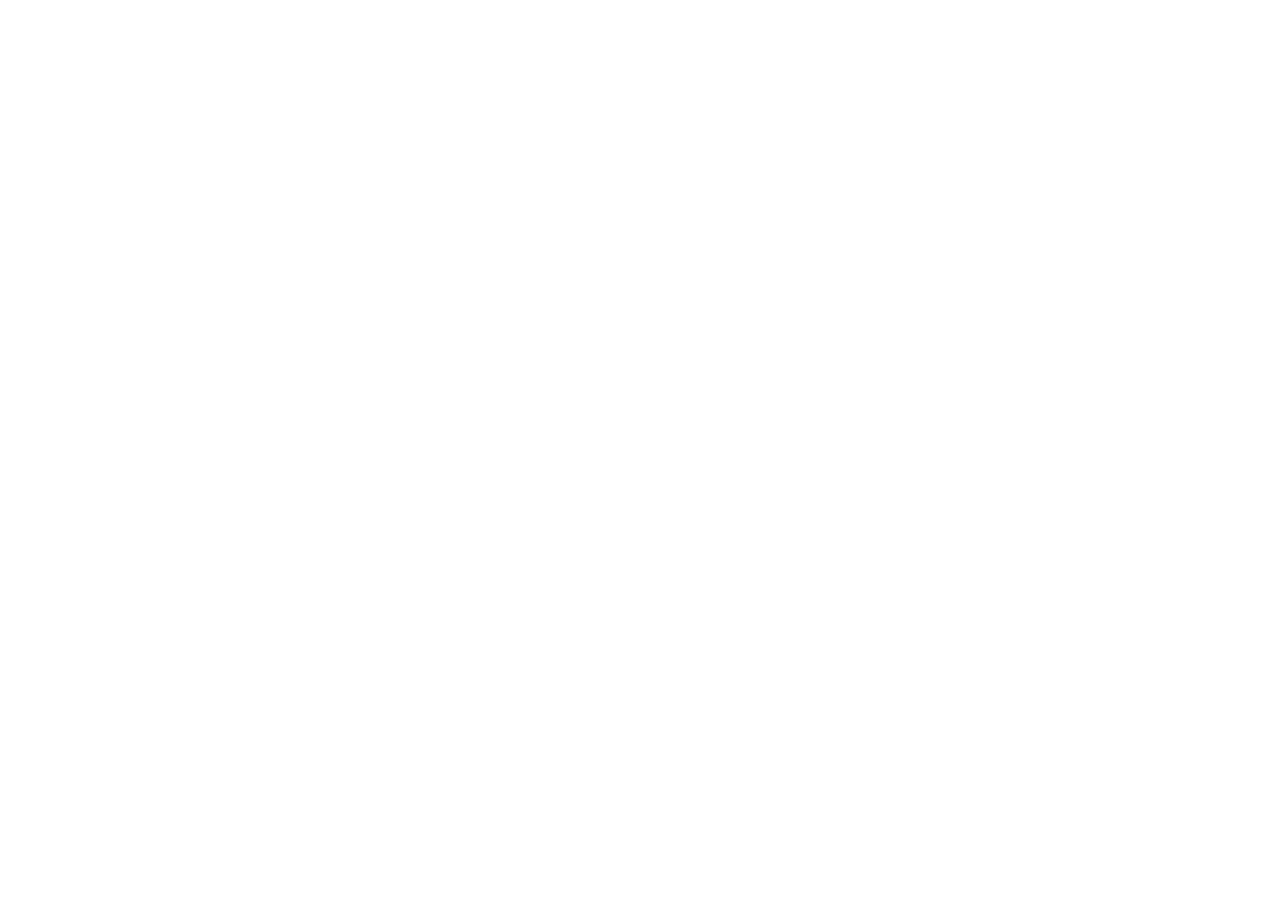
==== documents.html @ b87e8228 "Change styling" ====
<!DOCTYPE html>
<html lang="en">
<head>
    <meta charset="UTF-8">
    <meta name="viewport" content="width=device-width, initial-scale=1.0">
    <title>Document</title>
</head>
<body>
    
</body>
</html>
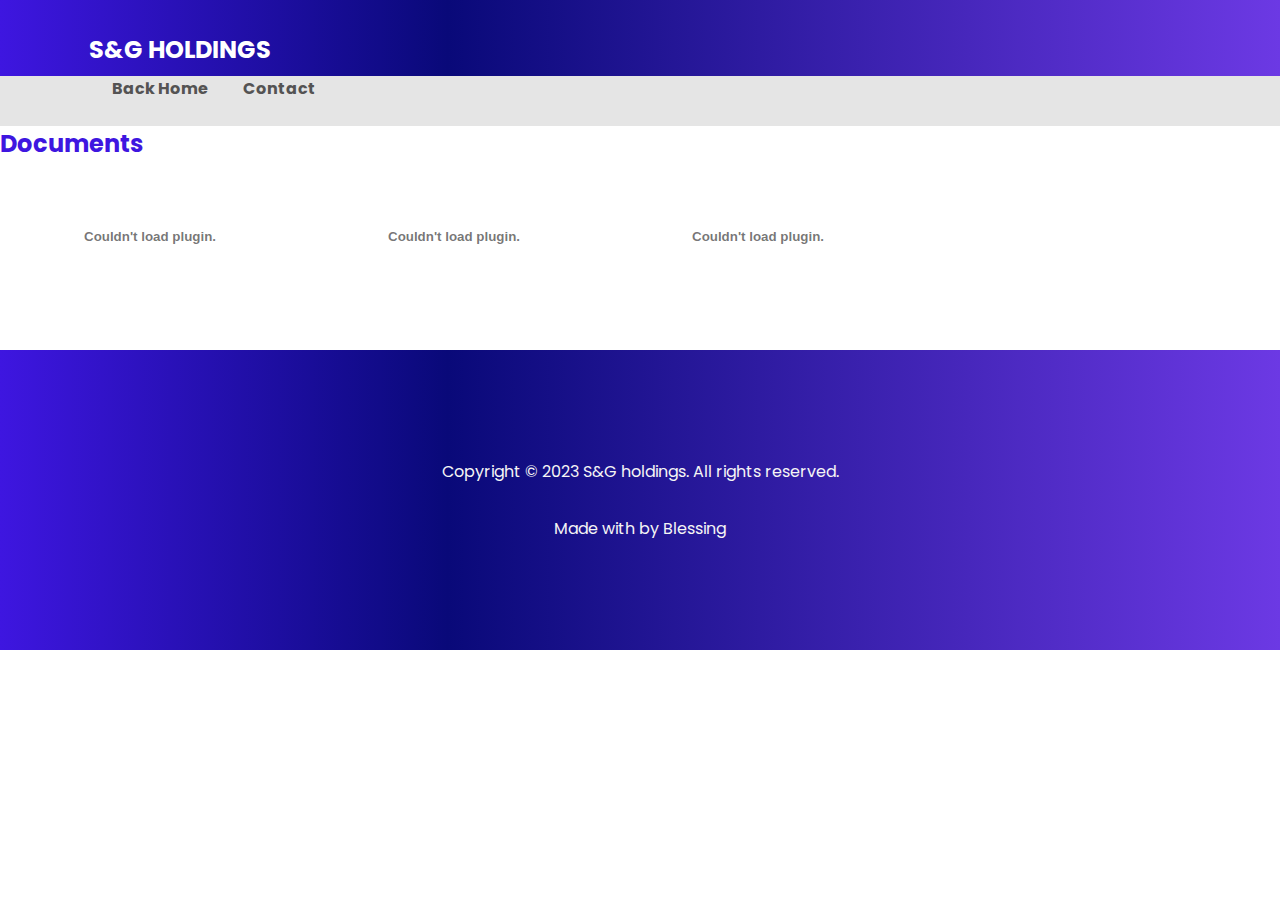
==== commit 575e4805: "Add docs" ====
--- a/documents.html
+++ b/documents.html
@@ -4,8 +4,60 @@
     <meta charset="UTF-8">
     <meta name="viewport" content="width=device-width, initial-scale=1.0">
     <title>Document</title>
+    <link rel="preconnect" href="https://fonts.googleapis.com" />
+    <link rel="preconnect" href="https://fonts.gstatic.com" crossorigin />
+    <link
+      href="https://fonts.googleapis.com/css2?family=Noto+Sans+Lao&family=Poppins:wght@100;200;400;600;700&family=Roboto:wght@100&family=Satisfy&display=swap"
+      rel="stylesheet"
+    />
+      <link
+      rel="stylesheet"
+      href="https://cdnjs.cloudflare.com/ajax/libs/font-awesome/6.4.0/css/all.min.css"
+      integrity="sha512-iecdLmaskl7CVkqkXNQ/ZH/XLlvWZOJyj7Yy7tcenmpD1ypASozpmT/E0iPtmFIB46ZmdtAc9eNBvH0H/ZpiBw=="
+      crossorigin="anonymous"
+      referrerpolicy="no-referrer"
+    />
+    
+    <link rel="stylesheet" href="style.css">
 </head>
 <body>
+    <header>
+        <nav class="nav-section">
+            <div class="bar-div">
+                <i class="fa-solid fa-bars navbar-icon"></i>
+              </div>
+      
+              <div class="links-container">
+                <div class="close-icon">
+                  <i class="fa-solid fa-xmark"></i>
+                </div>
+                <div class="logo-container">
+                  <div class="logo"><h4>S&G HOLDINGS</h4></div>
+
+                </div>
+              </div>
+        </nav>
+    </header>
+    <div class="backhome"><a href="index.html" class="a-first"><i class="fa-solid fa-house house"></i>back home <i class="fa-solid fa-angle-right house"></i><span><a href="#contact">contact</a></span> <i class="fa-solid fa-angle-right house"></i></a></div>
+
+    <section>
+        <h2>Documents</h2>
+        <embed src="images/Orthopedic Implants Catalog.pdf" type="application/pdf" class="pdf" >
+        <embed src="images/CATALOGUE lowest ver.pdf" type="application/pdf" class="pdf" >
+        <embed src="images/Business plan Stephen and Gerald Holdings Ltd (1).pdf" type="application/pdf" class="pdf" >
+        
+    </section>
+    <section class="footer">
+        <p class="Copyright">Copyright &copy; 2023 S&G holdings. All rights reserved.</p>
+        <p>Made with <span><i class="fa-solid fa-heart heart"></i></span> by Blessing </p>
+       
+        <div class="footer-div">
+            
+            
+            <a href="#top"><i class="fa-solid fa-circle-arrow-up arrow"></i></a>
+        </div>
+
+     </section>
     
 </body>
 </html>--- a/style.css
+++ b/style.css
@@ -0,0 +1,1409 @@
+*{
+    margin: 0;
+    scroll-behavior: smooth;
+}
+body{
+    font-family: Impact, Haettenschweiler, 'Arial Narrow Bold', sans-serif;
+    font-family: 'Times New Roman', Times, serif;
+    font-family:'Poppins', sans-serif;
+    color: rgb(62, 22, 224)
+}
+header{
+    background-color: #353839	;
+    background-color: #7C3030;
+   
+    background: linear-gradient(90deg, rgba(48, 10, 9) 0%, rgb(124, 48, 48) 35%, rgb(235, 68, 68) 100%);
+    background: linear-gradient(90deg, rgb(62, 22, 224) 0%, rgba(9,9,121,1) 35%, rgb(45, 61, 210) 100%);
+    background: linear-gradient(90deg, rgb(62, 22, 224) 0%, rgba(9,9,121,1) 35%, rgb(108, 57, 228) 100%);
+    
+  padding: 38px 25px;
+  box-shadow: 2px 4px 4px rgba(0,0,0,.3);
+
+  
+    
+    
+  
+ 
+  
+    
+    
+}
+.nav-section{
+   
+}
+
+ul li{
+    list-style-type: none;
+    margin-bottom: 1rem;
+
+  
+}
+ul:hover{
+   
+
+}
+ul li a{
+    color: whitesmoke;
+    margin-bottom: 1rem;
+    text-decoration: none;
+    z-index: -1;
+    text-decoration: none;
+    
+
+}
+ul li a:hover{
+   
+    text-decoration: none;
+    
+
+}
+
+ul li:hover {
+   
+    text-decoration: none;
+   
+    
+}
+.links-container {
+    position: fixed;
+    top: -100%;
+    color: #fff;
+    padding: 5rem 0;
+    font-weight: 600;
+    font-size: 32px;
+    line-height: 44px;
+    text-transform: capitalize;
+    font-family: poppins, sans-serif;
+    transition: all 0.7s ease-out;
+   
+
+  }
+  
+  .links-container.active {
+    height: 100vh;
+    top: 0;
+    left: 0;
+    width: 100vw;
+    overflow: hidden;
+    display: block;
+    z-index: 1;
+    background: linear-gradient(90deg, rgb(62, 22, 224) 0%, rgba(9,9,121,1) 35%, rgb(108, 57, 228) 100%);
+
+  
+   
+  }
+  .close-icon {
+    position: absolute;
+    top: 3%;
+    right: 10%;
+  }
+  .bar-div{
+    color: rgb(218, 204, 204);
+    font-size: 1.5rem;
+  }
+/* end of nav section styling */
+
+
+  /* beginning of hero section styling */
+
+  /* .hero {
+    position: relative;
+    padding: 0 1rem 5rem;
+    background-color: #d3d3d3;
+    background-color: #7C3030;
+    background: rgb(2,0,36);
+background: linear-gradient(90deg, rgba(124, 48, 48) 0%, rgb(48, 10, 9) 35%, rgb(170, 87, 87) 100%);
+background: linear-gradient(90deg, rgba(48, 10, 9) 0%, rgb(124, 48, 48) 35%, rgb(235, 68, 68) 100%);
+filter: brightness(120%);
+
+    
+
+    height: 600px;
+  } */
+  
+  /* .hero::before {
+    content: '';
+    position: absolute;
+    top: 0;
+    right: 0;
+    bottom: 0;
+    left: 0;
+    background: url('https://images.pexels.com/photos/2041627/pexels-photo-2041627.jpeg?auto=compress&cs=tinysrgb&w=800') no-repeat;
+    background-size: cover;
+    opacity: 0.2;
+    filter: brightness(120%);
+  } */
+
+  .hero {
+    position: relative;
+    background: linear-gradient(90deg, rgba(48, 10, 9) 0%, rgb(124, 48, 48) 35%, rgb(235, 68, 68) 100%);
+    background: linear-gradient(90deg, rgba(124, 48, 48) 0%, rgba(9,9,121,1) 35%, rgba(0,212,255,1) 100%);
+filter: brightness(120%);
+background: linear-gradient(90deg, rgb(62, 22, 224) 0%, rgba(9,9,121,1) 35%, rgb(57, 74, 228) 100%);
+background: linear-gradient(90deg, rgb(62, 22, 224) 0%, rgba(9,9,121,1) 35%, rgb(108, 57, 228) 100%);
+   
+  }
+
+  .hero::before{
+    content: '';
+    position: absolute;
+    top: 0;
+    right: 0;
+    bottom: 0;
+    left: 0;
+
+  }
+
+
+  .slider-container{
+    width: 100%;
+    height: 50%;
+    height: 600px;
+  }
+  .img{
+    max-width: 100%;
+    height: 600px;
+  }
+  .img-container{
+    display: flex;
+    /* transform: translateX(-400px); */
+   
+   
+    
+  }
+  .bg-img-1 {
+    background-image: url('https://images.pexels.com/photos/730547/pexels-photo-730547.jpeg?auto=compress&cs=tinysrgb&w=800');
+  }
+  .bg-img-2 {
+    background-image: url('https://images.pexels.com/photos/1396122/pexels-photo-1396122.jpeg?auto=compress&cs=tinysrgb&w=800');
+  }
+  .bg-img-3 {
+     background-image: url('https://images.pexels.com/photos/4427618/pexels-photo-4427618.jpeg?auto=compress&cs=tinysrgb&w=800'); 
+  }
+  .bg-img-4 {
+    background-image: url('https://images.pexels.com/photos/2255801/pexels-photo-2255801.jpeg?auto=compress&cs=tinysrgb&w=800');
+  }
+  .carousel-image{
+    height: 100vh;
+    background-repeat: no-repeat;
+    background-size: cover;
+    background-position: center;
+    opacity: 0.2;
+   
+  
+            
+  }
+  .test-caption{
+    text-align: center;
+    font-family:Poppins, sans-serif;
+  }
+  .carousel-caption{
+    text-align:center;
+    color: whitesmoke;
+    
+    top:10%;
+   
+    
+  }
+  .more-details{
+    font-weight: bold;
+    font-size: 2rem;
+    margin-bottom: 2.5rem;
+   
+   
+  }
+  .more-details-one{
+    margin-bottom: 2rem;
+    text-transform: uppercase;
+   
+  }
+  .discover-btn{
+    color: white;
+    border: 2px solid white;
+    padding: 0.9rem 2rem;
+    text-decoration: none;
+    margin-top: 2rem;
+    background: transparent;
+  }
+  .discover-btn:hover{
+    background-color: whitesmoke;
+    text-decoration: none;
+    color: #7C3030;
+    color: rgb(62, 22, 224);
+    transition: all 0.7s ease-in-out;
+
+  }
+ 
+  /* end of hero section styling */
+
+  /* beginning of about section styling */
+  .about-section{
+    color: grey;
+    
+   margin: 0 3rem;
+   font-family:Poppins, sans-serif;
+ 
+  }
+  .about-section h3{
+    text-align: center;
+    color: #7C3030;
+    color: rgb(48, 70, 196);
+    margin-top: 6rem;
+    font-weight: bold;
+    font-size: 2.5rem;
+    margin-bottom: 2rem;
+   
+    
+   
+
+  }
+  .about-section p{
+    line-height: 24px;
+    line-height: 28px;
+    font-size: 0.9rem;
+    
+    
+
+  }
+  /* beginning of company overview  section styling */
+  .company-overview{
+    display: flex;
+    flex-direction: column;
+    justify-content: center;
+    align-items: center;
+    margin-top: 4rem;
+    font-family:Poppins, sans-serif;
+   
+    
+   
+
+  }
+  .view1{
+    display: flex;
+    flex-direction: column;
+    justify-content: center;
+    align-items: center;
+    text-align: center;
+   
+    margin-bottom: 4rem;
+
+  }
+  .companyoview-img-div{
+    
+    width: 100%;
+  }
+  .view1 h3{
+    text-transform: uppercase;
+    color: #7C3030;
+    color: rgb(48, 70, 196);
+    margin-top: 2rem;
+    margin-bottom: 1rem;
+    font-weight: 700;
+    font-size: 1.3rem;
+
+  }
+  .view1 p{
+    margin: 0 1.7rem;
+    color: grey;
+    line-height: 28px;
+    margin-bottom: 2rem;
+
+  }
+  .view1-img{
+width: 90%;
+    height: auto;
+
+    
+  }
+  .view1-img:hover{
+    transform: scale(1.1);
+    transition: all 0.5s ease-in-out;
+    opacity: 0.7;
+  }
+  .view1-img:not(:hover){
+    transition: all 0.5s ease-in-out;
+
+  }
+
+  .view1-btn {
+    background: transparent;
+    border: 1px solid rgb(48, 70, 196);
+    color: rgb(48, 70, 196);
+    margin-bottom: 4rem;
+    padding: 0.7rem 1.5rem;
+    border-radius: 5px;
+    text-decoration: none;
+    transition: all 0.5s ease-in-out;
+    text-transform: capitalize;
+    margin-top: 2rem;
+    margin-bottom: 2rem;
+    font-weight: 600;
+    letter-spacing: 0.03em;
+    
+  }
+  .view1-btn:hover{
+    text-decoration: none;
+    color: whitesmoke;
+    background-color:rgb(48, 70, 196) ;
+    
+
+  }
+  /* end of company overview  section styling */
+
+  /* beginning of quick overview  section styling */
+  .quicklink-link{
+   
+    background-color: #e5e5e5 ;
+    text-align: center;
+    
+    height: 500px;
+    display: flex;
+    flex-direction: column;
+    align-items: center;
+    justify-content: center;
+    font-family:Poppins, sans-serif;
+    
+   
+    
+  }
+  .quicklinks-container{
+    display: flex;
+    flex-direction: column;
+    justify-content: center;
+    align-items: center;
+   
+    width: 100%;
+   
+    height: 80%;
+
+    
+
+  }
+  .quicklink-link h5{
+   
+    color: #7C3030;
+    color: rgb(48, 70, 196);
+    text-transform: capitalize;
+    margin-top: 2rem;
+    font-weight: 600;
+  }
+  .quick-div{
+  width: 90%;
+  height:60px;
+  text-align: center;
+  display: flex;
+  align-items: center;
+  justify-content: center;
+  margin: 1rem 0;
+  border-radius: 5px;
+  text-transform: uppercase;  
+  background-color: #fff;
+  }
+  .quick-div:hover{
+    background-color:rgb(48, 70, 196);
+    transition: all 0.4s ease-in-out;
+    color: whitesmoke;
+    cursor: pointer;
+
+  }
+  .quick-div a{
+    color: grey;
+    font-weight: 700;
+
+  }
+  .quick-div a:hover{
+    text-decoration: none;
+
+    
+    transition: all 0.4s ease-in-out;
+    color: whitesmoke;
+  }
+  /* end of quick overview  section styling */
+
+  /* beginning  of service  section styling */
+  .services{
+    display: flex;
+    flex-direction: column;
+    align-items: center;
+    font-family:Poppins, sans-serif;
+    justify-content: center;
+    
+    
+  }
+  .services h3{
+    
+    color: rgb(48, 70, 196);
+    text-transform: uppercase;
+    font-size: 1.8rem;
+    font-weight: bold;
+    margin-top: 6rem;
+    font-weight: bold;
+    font-size: 2.5rem;
+    margin-bottom: 2rem;
+  }
+  .service-desc{
+    text-align: center;
+    margin: 0 1rem;
+    font-weight: 600;
+    line-height: 24px;
+    margin-bottom: 4rem;
+   
+
+  }
+  .services-container{
+    display: flex;
+    flex-direction: column;
+    justify-content: center;
+    align-items: center;
+   
+  }
+  .sercice-one{
+   
+    display: flex;
+    flex-direction: column;
+    justify-content: center;
+    align-items: center;
+  }
+  .sercice-one h4{
+    color: rgb(48, 70, 196);
+    margin-top: 2rem;
+    margin-bottom: 1rem;
+    font-weight: 700;
+    font-size: 1.3rem;
+    text-transform: uppercase;
+  }
+  .sercice-one-h4{
+   
+    margin-left: 1rem;
+    margin-right: 1rem;
+
+  }
+  
+  .sercice-one p{
+    margin: 0 1rem;
+    color: grey;
+    line-height: 28px;
+    margin-bottom: 2rem;
+
+  }
+  .service-img{
+    font-size: 3rem;
+    color: linear-gradient(90deg, rgb(62, 22, 224) 0%, 35%, rgb(108, 57, 228) 100%);
+    color:  rgb(108, 57, 228);
+    background: linear-gradient(
+        to bottom, rgb(108, 57, 228),rgb(108, 57, 228),
+        rgba(9,9,121,1), rgba(9,9,121,1));
+    -webkit-text-fill-color: transparent;
+    -webkit-background-clip: text;
+    
+  }
+
+
+
+
+  /* end of service  section styling */
+  /* beginning of product  section styling */
+  .product{
+    display: flex;
+    flex-direction: column;
+    align-items: center;
+    justify-content: center;
+    font-family:Poppins, sans-serif;
+    background-color: #e5e5e5 ;
+
+   
+    
+
+  }
+  .product img{
+    max-width: 90%;
+    margin: 0 auto;
+    
+  }
+  .product h3{
+    
+    color: rgb(48, 70, 196);
+    text-transform: uppercase;
+    font-size: 1.8rem;
+    font-weight: bold;
+    margin-top: 6rem;
+    font-weight: bold;
+    font-size: 2.5rem;
+    margin-bottom: 2rem;
+  }
+  .product-desc{
+    text-align: center;
+    margin: 0 1rem;
+    font-weight: 600;
+    line-height: 24px;
+    margin-bottom: 4rem;
+
+  }
+  .product-info{
+    display: flex;
+    flex-direction: column;
+    justify-content: center;
+    align-items: center;
+  }
+  .info-details{
+    display: flex;
+    flex-direction: column;
+    justify-content: center;
+    align-items: center;
+
+  }
+  .info-details h4{
+    text-align: center;
+    margin: 0 1rem;
+    font-weight: 600;
+    line-height: 24px;
+    margin-bottom: 4rem;
+    margin: 1rem 0;
+
+  }
+  .info-details p{
+    margin: 0rem 1rem;
+    color: grey;
+    line-height: 28px;
+    margin-bottom: 2rem;
+   
+
+  }
+  .product-btn {
+    background: transparent;
+    border: 1px solid rgb(48, 70, 196);
+    color: rgb(48, 70, 196);
+    margin-bottom: 4rem;
+    padding: 0.7rem 1.5rem;
+    border-radius: 5px;
+    text-decoration: none;
+    transition: all 0.5s ease-in-out;
+    text-transform: capitalize;
+    
+  }
+  .product-btn:hover{
+    text-decoration: none;
+    color: whitesmoke;
+    background-color:rgb(48, 70, 196) ;
+    
+
+  }
+ 
+  .more-product{
+    display: flex;
+    flex-direction: column;
+    justify-content: center;
+    
+    color: #150707;
+   margin: 2rem 1rem;
+    font-family:Poppins, sans-serif;
+    
+  }
+  .more-product h4{
+    color: #150707;
+    letter-spacing: 0.03em;
+    font-size: 1.8rem;
+    margin-bottom: 1em;
+  }
+  .more-product p{
+    margin-bottom: 1rem;
+    line-height: 24px;
+    color: #5d5b5b;
+    font-family:Poppins, sans-serif;
+  }
+  .img-container-product{
+    display: flex;
+    flex-direction: column;
+    justify-content: center;
+    align-items: center;
+  }
+
+  .product-img{
+    max-width: 90%;
+
+  }
+  .product-li{
+    list-style-type: none;
+    color: #5d5b5b;
+
+  }
+
+  .product-li li::before{
+    content: "\2022";
+    color: rgb(48, 70, 196);
+    font-weight: bold;
+    display: inline-block; 
+    width: 1em;
+    margin-left: -1em;
+
+  }
+
+  .medical-info h4{
+    text-align: center;
+    margin: 0 1rem;
+    font-weight: 600;
+    line-height: 24px;
+    margin-bottom: 4rem;
+    margin: 1rem 0;
+
+  }
+  .medical-info p{
+    margin: 0rem 1rem;
+    color: grey;
+    line-height: 28px;
+    margin-bottom: 2rem;
+   
+
+  }
+  .medical-container{
+    display: flex;
+    flex-direction: column;
+    justify-content: center;
+    align-items: center;
+  }
+  .medical-info{
+    display: flex;
+    flex-direction: column;
+    justify-content: center;
+    align-items: center;
+
+  }
+  .medical-btn {
+    background: transparent;
+    border: 1px solid rgb(48, 70, 196);
+    color: rgb(48, 70, 196);
+    margin-bottom: 4rem;
+    padding: 0.7rem 1.5rem;
+    border-radius: 5px;
+    text-decoration: none;
+    transition: all 0.5s ease-in-out;
+    text-transform: capitalize;  
+  }
+  /* end of product  section styling */
+  /* beginning  of medical page  section styling */
+  .medical-html{
+    display: flex;
+    flex-direction: column;
+    align-items: center;
+    justify-content: center;
+    font-family:Poppins, sans-serif;
+    text-align: center;
+    font-family:Poppins, sans-serif;
+    margin-top: 4rem;
+
+  }
+  .medical-divs{
+    display: flex;
+    flex-wrap: wrap;
+    justify-content: center;
+    align-items: center;
+   
+    
+
+  }
+
+  .medical-img {
+    width: 80%;
+    margin: auto;
+  }  
+  .equipment-one {
+    display: flex;
+   flex-direction: column;
+    justify-content: center;
+    align-items: center;
+
+    flex: 0 0 calc(56.66% - 40px);
+	
+}
+.med-imgwrap{
+    position: relative;
+}
+.lap{
+    position: absolute;
+    right: 3%;
+    background-color: rgb(48, 70, 196);
+    top: 25%;
+    width: 45%;
+    height: 50%;
+    color: whitesmoke;
+    border-radius: 5px;
+    padding: 0.7rem;
+    font-size: 1.5rem;
+    text-transform: capitalize;
+    text-align: center;
+    display: flex;
+    align-items: center;
+    justify-content: center;
+   
+}
+.medical-html h4{
+    text-transform: capitalize;
+    margin-top: 4rem;
+   font-weight: bold;
+   margin-bottom: 2rem;
+}
+.equipment-one h6{
+    margin-top: 1rem;
+    margin-bottom: 2rem;
+    font-size: 15px;
+    text-transform: capitalize;
+}
+.order-btn {
+    background: transparent;
+    border: 1px solid rgb(48, 70, 196);
+    color: rgb(48, 70, 196);
+    margin-bottom: 4rem;
+    padding: 0.7rem 1.5rem;
+    border-radius: 5px;
+    text-decoration: none;
+    transition: all 0.5s ease-in-out;
+    text-transform: capitalize;
+    margin-bottom: 2rem;
+    font-weight: 600;
+    letter-spacing: 0.03em;
+    
+  }
+  .order-btn:hover{
+    text-decoration: none;
+    color: whitesmoke;
+    background-color:rgb(48, 70, 196) ;
+    
+
+  }
+ 
+  /* end  of medical page  section styling */
+  .logo{
+    display: none;
+
+  }
+  
+  /* beginning  of medical page contact section styling */
+  #contact{
+    display: flex;
+    justify-content: center;
+    align-items: center;
+    text-align: center;
+    margin: 4rem 1rem;
+  }
+  .order-form p{
+    line-height: 24px;
+    color: grey;
+    line-height: 28px;
+    margin-bottom: 2rem;
+
+  }
+  input{
+    border: 2px solid gray;
+    border-radius: 4px;
+    margin-bottom: 2rem;
+    width: 80%;
+    height: 50px;
+    padding: 1rem;
+    background-color: #e5e5e5 ;
+    border: none;
+    
+  }
+  input::placeholder{
+    text-transform: capitalize;
+    color: #b1b0b0;
+    font-size: 1rem;
+  }
+  label{
+    font-weight: bolder;
+  }
+  .input{
+    margin: 1rem 0;
+
+  }
+  #textarea{
+    border-radius: 4px;
+    width: 80%;
+    padding: 1rem;
+    background-color: #e5e5e5 ;
+    border: none;
+    resize: none; 
+
+  }
+  #textarea::placeholder{
+    text-transform: capitalize;
+    color: #b1b0b0;
+    font-size: 1rem;
+
+  }
+  .contactform-btn{
+    background: transparent;
+    border: 1px solid rgb(48, 70, 196);
+    color: rgb(48, 70, 196);
+    margin-bottom: 4rem;
+    padding: 0.7rem 1.5rem;
+    border-radius: 5px;
+    text-decoration: none;
+    transition: all 0.5s ease-in-out;
+    text-transform: capitalize;
+    margin-top: 2rem;
+    margin-bottom: 2rem;
+    font-weight: 600;
+    letter-spacing: 0.03em;
+  }
+  .contactform-btn:hover{
+    background-color: rgb(48, 70, 196);
+    color: whitesmoke;
+
+  }
+  .support-title{
+    font-weight: bold;
+    font-size: 1.3rem;
+    text-transform: capitalize;
+
+  }
+.whatsapp-number{
+    color: rgb(48, 70, 196);
+    font-weight: 500;
+}
+.support-p{
+    line-height: 28px;
+}
+  /* end  of medical page contact section styling */
+  /* beginning  of document contact section styling */
+  .document-intro{
+    display: flex;
+    flex-direction: column;
+    align-items: center;
+    justify-content: center;
+    
+  }
+  .document-intro p{
+    margin: 1rem;
+    font-size: 0.9rem;
+    color: #5d5b5b;
+    line-height: 24px;
+    margin-bottom: 2rem;
+    
+
+  }
+  .document-intro h4{
+    font-weight: bold;
+    text-transform: uppercase;
+    font-size: 1.3rem;
+    color: rgb(48, 70, 196);;
+  }
+  .pdf{
+    max-width: 100%;
+    margin-bottom: 2rem;
+  }
+  /* end  of document contact section styling */
+  /* beginning  of footer section styling */
+  .footer{
+    background: linear-gradient(90deg, rgb(62, 22, 224) 0%, rgba(9,9,121,1) 35%, rgb(108, 57, 228) 100%);
+    color: whitesmoke;
+    height: 300px;
+    display: flex;
+    justify-content: center;
+    align-items: center;
+    text-align: center;
+    flex-direction: column;
+    position: relative;
+  
+    
+  }
+  .Copyright{
+    margin: 0 2rem;
+    margin-bottom: 2rem ;
+  }
+  .footer-div{
+  position: absolute;
+  bottom: 10%;
+  right: 10%;
+  }
+  .footer-div a{
+    color: whitesmoke;
+    
+  }
+  
+.arrow{
+    font-size: 2rem;
+}
+ /* beginning of second nav  of  section styling */
+
+ 
+  
+
+
+ .backhome{
+    background-color: #e5e5e5;
+    height: 50px;
+    
+    
+}
+.house{
+    color: rgb(172, 170, 170);
+    margin-right: 0rem;
+    padding: 1rem;
+}
+.a-first{
+    
+}
+.backhome a{
+    color: #545353;
+    text-transform: capitalize;
+    text-decoration: none;
+    font-weight: bold;
+}
+  /* end of second nav section styling */
+  .backhome a:hover{
+    text-decoration: none;
+    
+}
+  /* end  of footer section styling */
+  
+
+  
+  @media only screen and (min-width: 768px) {
+    .equipment-one {
+        display: flex;
+       flex-direction: column;
+        justify-content: center;
+        align-items: center;
+    
+        flex: 0 0 calc(16.66% - 20px);
+        
+    }
+    .logo{
+        display: block;
+    
+      }
+    ul li a{
+        color: whitesmoke;
+    
+    }
+    
+    ul li a:hover{
+        color: #344563;
+       
+    }
+    .links-container {
+        position: relative;
+        height: 0;
+        left: 0;
+        padding: 0;
+      }
+    
+      .links-container.active {
+        height: 0;
+        top: 0;
+        left: 0;
+        width: 0;
+      }
+    
+      .bar-div {
+        display: none;
+      }
+    
+      .close-icon {
+        display: none;
+      }
+    
+      .nav-info {
+        display: flex;
+        color: #344563;
+        font-family: Poppins, sans-serif;
+      }
+    
+      .nav-info li {
+        list-style-type: none;
+        margin-right: 1rem;
+        font-size: 1rem;
+        line-height: 20px;
+        text-transform: capitalize;
+      }
+    
+      .nav-info li a {
+        font-weight: 500px;
+       
+        text-decoration: none;
+        transition: all 0.5s ease-in-out;
+      }
+      .logo-container{
+        display: flex;
+        justify-content: space-between;
+        margin: 0 4rem;
+      }
+      .logo{
+        font-size: 1.5rem;
+        margin-top: -10px;
+      }
+
+      /* beginning of hero section styling */
+      .carousel-caption{
+      
+        
+        top:25%;
+       
+        
+      }
+      .more-details{
+        font-weight: bold;
+        font-size: 2.5rem;
+      
+
+       
+      }
+
+      /* end of hero section styling */
+
+
+        /* beginning of about section styling */
+  .about-section {
+    margin:   9rem 0;
+    margin-top: 9rem;
+    margin-bottom: 0rem;
+   
+ 
+  }
+  .about-section p{
+    margin:  0 9rem;
+    font-size: 0.9rem;
+   
+ 
+  }
+  .company-overview{
+ display: grid;
+ grid-template-columns: 1fr 1fr 1fr 1fr;
+ margin: 0 2rem;
+   
+    
+   
+
+  }
+  .view1{
+    display: flex;
+    flex-direction: column;
+    justify-content: start;
+    
+    align-items: center;
+    text-align: center;
+  
+    height: 1100px;
+    margin-top: 6rem;
+   
+
+
+
+
+   
+
+  }
+
+  .companyoview-img-div{
+    width: 90%;
+    background-color: #353839;
+    
+   
+    
+  }
+  .view1-img{
+    width: 100%;
+    height: auto;
+  }
+  .companyoview-info-div{
+    
+    height: 50%;
+    margin-top: 2rem;
+  }
+  .view1-btn{
+    margin-top: 3rem;
+  }
+  .companyoview-info-div p{
+    margin-bottom: 2rem;
+
+  }
+  /* end of about section styling */
+  /* beginning of quick link section styling */
+ 
+  .quicklink-link{
+   
+    background-color: #e5e5e5;
+    text-align: center;
+    height: 200px;
+    display: flex;
+    flex-direction: row;
+    align-items: center;
+    justify-content: center;
+    font-family:Poppins, sans-serif;
+   
+    
+   
+    
+  }
+
+  .quicklinks-container{
+    display: flex;
+    flex-direction: row;
+    justify-content: center;
+    align-items: center;
+   
+    width: 80%;
+   
+   
+    height: 80%;
+    margin-left: 2rem;
+  
+
+    
+
+  }
+  .quick-div{
+    margin: 0 10px;
+
+  }
+  /* end of quick link section styling */
+
+   /* beginning of service  section styling */
+
+  .services-container{
+    display: flex;
+    flex-wrap: wrap;
+    justify-content: center;
+    align-items: center;
+    flex-direction: row;
+  
+    
+    
+    
+  }
+  .sercice-one{
+    display: flex;
+   flex-direction: column;
+    justify-content: center;
+    align-items: center;
+    flex: 0 0 calc(36.66% - 20px);
+    margin: 2rem;
+    
+  }
+  
+   /* end of service  section styling */
+
+  /* beginning of order contact section styling */
+  .order-form h4{
+    color: rgb(48, 70, 196);
+    font-weight: bold;
+    font-size: 1.7rem;
+  }
+
+
+  /* end of order contact section styling */
+
+  /* beginning og medical.hml page styling */
+ 
+  .medical-divs{
+    display: flex;
+    flex-wrap: wrap;
+    justify-content: center;
+    align-items: center;
+    flex-direction: column;
+   
+    
+
+  }
+  .allmedical-product-div{
+    display: flex;
+    flex-wrap: wrap;
+    justify-content: center;
+    align-items: center;
+    flex-direction: row;
+
+  }
+  .equipment-one {
+    display: flex;
+   flex-direction: column;
+    justify-content: center;
+    align-items: center;
+
+    flex: 0 0 calc(16.66% - 10px);
+	
+}
+  /* end of medical.html section styling */
+  /* beginning of second nav  of  section styling */
+
+ 
+  
+
+
+.backhome{
+    background-color: #e5e5e5;
+    height: 50px;
+    
+}
+.house{
+    color: rgb(172, 170, 170);
+    margin-right: 0rem;
+    padding: 1rem;
+}
+.a-first{
+    margin-left: 5rem;
+}
+.backhome a{
+    color: #545353;
+    text-transform: capitalize;
+    text-decoration: none;
+    font-weight: bold;
+}
+
+
+  /* end of second nav section styling */
+  }
+
+  @media only screen and (min-width: 1024px) {
+   
+    .view1{
+        display: flex;
+        flex-direction: column;
+        justify-content: start;
+        
+        align-items: center;
+        text-align: center;
+      
+        height: 800px;
+        margin-top: 6rem;
+       
+    
+    
+    
+    
+       
+    
+      }
+    
+      /* beginning of product  section styling */
+      
+  .product{
+    display: flex;
+    flex-direction: column;
+    align-items: center;
+    font-family:'Poppins', sans-serif;
+   
+    
+
+  }
+  .product img{
+    max-width: 50%;
+    margin: 0 auto;
+    
+  }
+  .product h3{
+    
+    color: rgb(48, 70, 196);
+    text-transform: uppercase;
+    font-size: 1.8rem;
+    font-weight: bold;
+    margin-top: 6rem;
+    font-weight: bold;
+    font-size: 2.5rem;
+    margin-bottom: 2rem;
+  }
+  .product-info{
+    display: flex;
+    flex-direction: row;
+    justify-content: center;
+    align-items: center;
+    margin: 0 4rem;
+  }
+  .medical-container{
+    display: flex;
+    flex-direction: row-reverse;
+    justify-content: center;
+    align-items: center;
+    margin: 0 4rem;
+
+  }
+  .info-details{
+    display: flex;
+    flex-direction: column;
+    justify-content: center;
+    align-items: center;
+
+  }
+  .info-details h4{
+    text-align: center;
+    margin: 0 1rem;
+    font-weight: 600;
+    line-height: 24px;
+    margin-bottom: 4rem;
+    margin: 1rem 0;
+
+  }
+  .info-details p{
+    margin: 0rem 1rem;
+    color: grey;
+    line-height: 28px;
+    margin-bottom: 2rem;
+    margin-right: 2rem;
+    margin-left: 4rem;
+    font-size: 1rem;
+   
+
+  }
+  .medical-info p{
+    margin-right: 4rem;
+    margin-left: 5rem;
+    font-size: 1rem;
+
+  }
+  .product-desc{
+    margin: 2rem 8rem;
+  }
+
+
+  .more-product{
+    color: #150707;
+    margin: 4rem 6rem;
+    font-family:Poppins, sans-serif;
+    
+  }
+  .more-product h4{
+    color: #150707;
+    letter-spacing: 0.03em;
+   
+    font-size: 1.8rem;
+    margin-bottom: 1em;
+  }
+  .more-product p{
+    margin-bottom: 1rem;
+    line-height: 24px;
+    color: #5d5b5b;
+    font-family:Poppins, sans-serif;
+  }
+  .img-container-product{
+    display: flex;
+    flex-direction: row;
+    justify-content: center;
+    align-items: center;
+  }
+
+
+
+  .product-img{
+    max-width: 30%;
+
+  }
+  .product-li{
+    list-style-type: none;
+    color: #5d5b5b;
+
+  }
+
+  .product-li li::before{
+    content: "\2022";
+    color: rgb(48, 70, 196);
+    font-weight: bold;
+    display: inline-block; 
+    width: 1em;
+    margin-left: -1em;
+    
+
+  }
+ 
+  /* end of product  section styling */
+    
+
+  }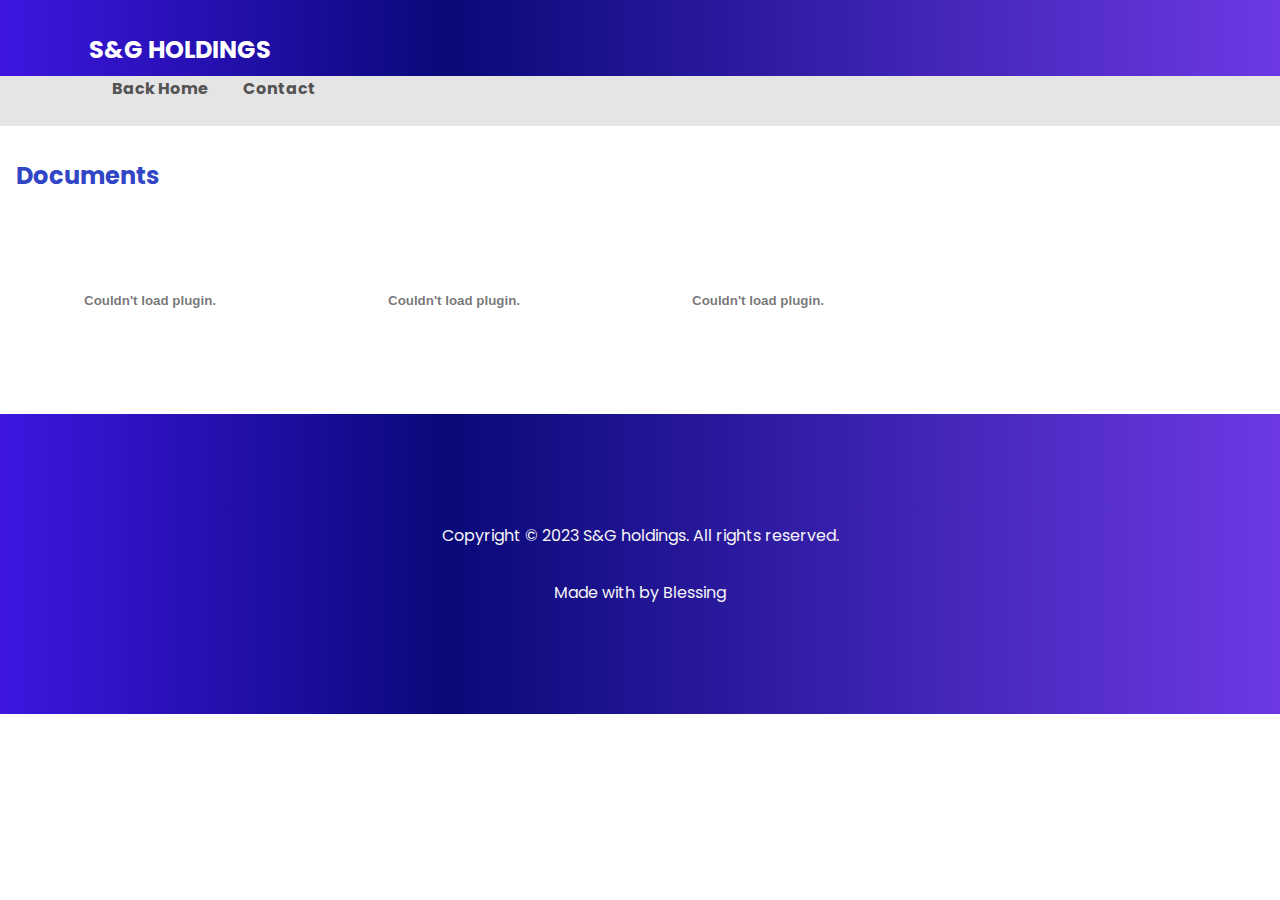
==== commit efe52c40: "Add docs" ====
--- a/documents.html
+++ b/documents.html
@@ -40,7 +40,7 @@
     </header>
     <div class="backhome"><a href="index.html" class="a-first"><i class="fa-solid fa-house house"></i>back home <i class="fa-solid fa-angle-right house"></i><span><a href="#contact">contact</a></span> <i class="fa-solid fa-angle-right house"></i></a></div>
 
-    <section>
+    <section class="docpage-section">
         <h2>Documents</h2>
         <embed src="images/Orthopedic Implants Catalog.pdf" type="application/pdf" class="pdf" >
         <embed src="images/CATALOGUE lowest ver.pdf" type="application/pdf" class="pdf" >
--- a/style.css
+++ b/style.css
@@ -885,11 +885,17 @@
     font-weight: bold;
     text-transform: uppercase;
     font-size: 1.3rem;
-    color: rgb(48, 70, 196);;
+    color: rgb(48, 70, 196);
   }
   .pdf{
     max-width: 100%;
     margin-bottom: 2rem;
+  }
+  .docpage-section h2{
+    margin: 2rem 1rem;
+    color: rgb(48, 70, 196);
+
+
   }
   /* end  of document contact section styling */
   /* beginning  of footer section styling */
